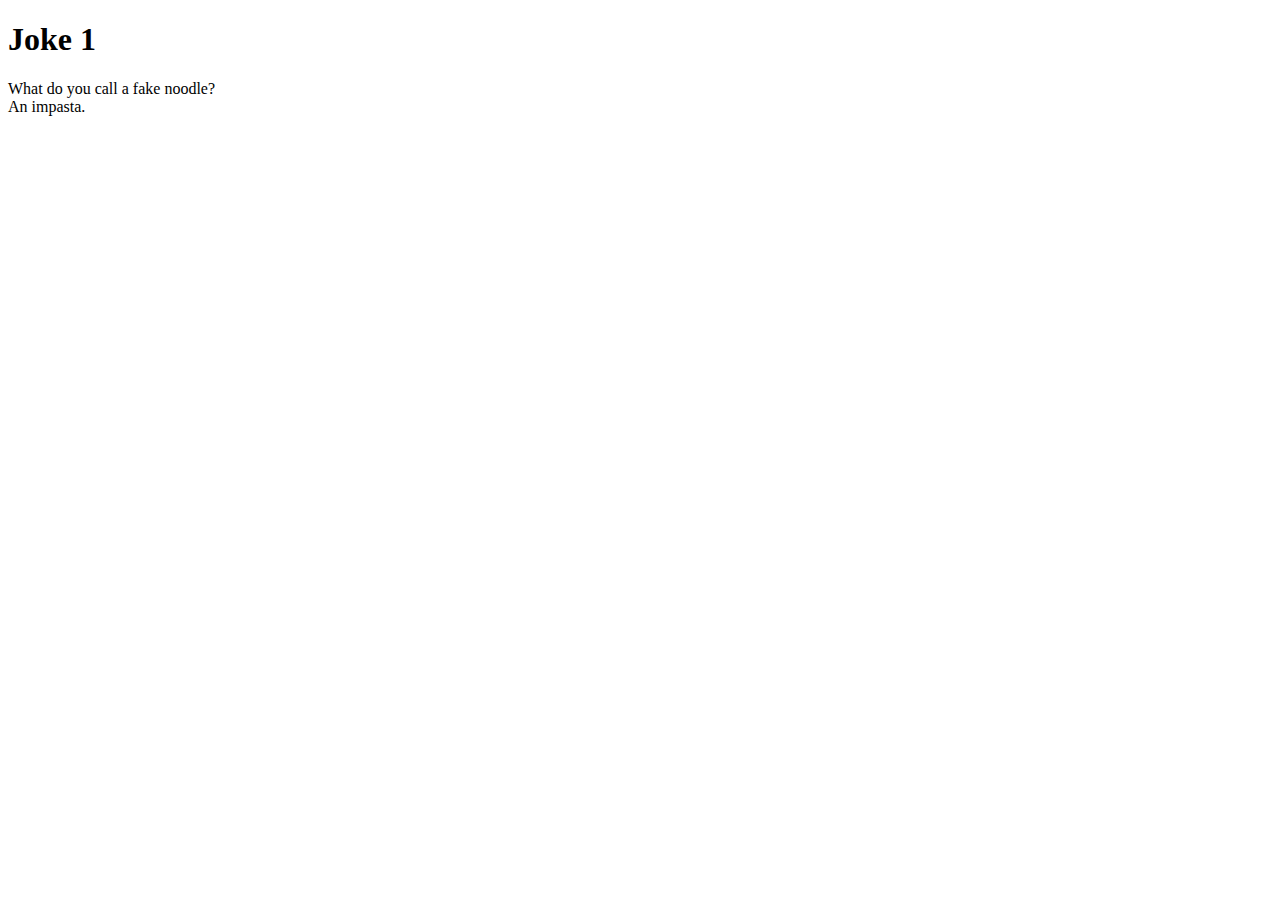
==== joke1.html @ 97172511 "Add basic HTML and jokes" ====
<!DOCTYPE html>
<html lang="en">
<head>
    <meta charset="utf-8">
    <title>Joke 1</title>
</head>
<body>
    <h1>Joke 1</h1>
    <p>What do you call a fake noodle? <br> An impasta.</p>
</body>
</html>
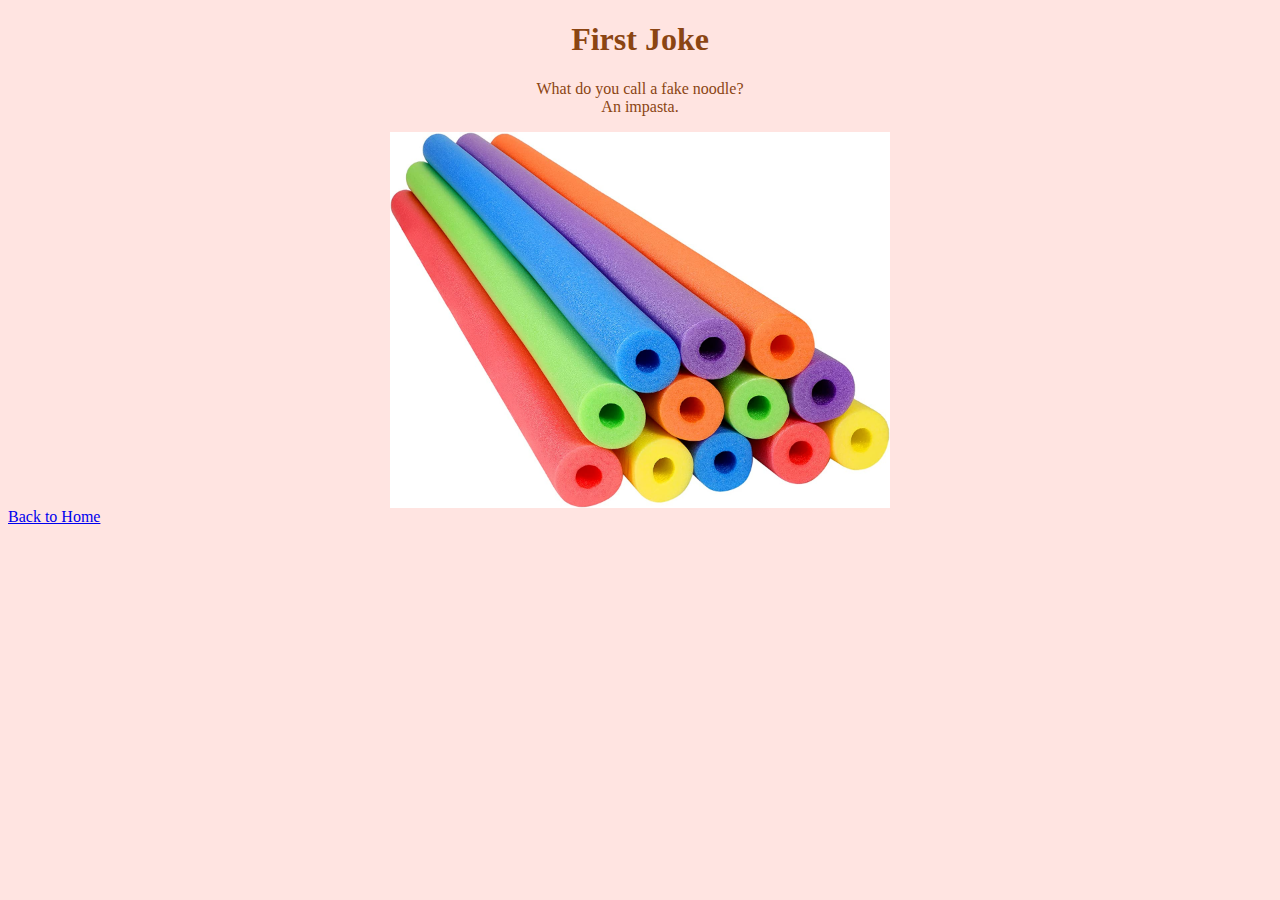
==== commit 32d12fb1: "Add images and css." ====
--- a/joke1.html
+++ b/joke1.html
@@ -2,10 +2,14 @@
 <html lang="en">
 <head>
     <meta charset="utf-8">
+    <link rel="stylesheet" href="styles.css">
     <title>Joke 1</title>
 </head>
-<body>
-    <h1>Joke 1</h1>
+<body class="joke1-page">
+    <h1>First Joke</h1>
     <p>What do you call a fake noodle? <br> An impasta.</p>
+    <img src="noodle.png" alt="A picture of pool noodles">
+    <a href="index.html">Back to Home</a>
+    
 </body>
 </html>--- a/styles.css
+++ b/styles.css
@@ -0,0 +1,36 @@
+img {
+    display: block;
+    margin-left: auto;
+    margin-right: auto;
+    max-width: 500px;
+    width: 100%;
+    height: auto;
+}
+
+/* Index page */
+body {
+    background-color: #f0f0f0;
+    color: #333333;
+}
+
+h1, p {
+    text-align: center;
+}
+
+/* Joke 1 page */
+body.joke1-page {
+    background-color: #FFE4E1;    /* Misty rose */
+    color: #8B4513;               /* Saddle brown */
+}
+
+/* Joke 2 page */
+body.joke2-page {
+    background-color: #E0FFFF;    /* Light cyan */
+    color: #4B0082;               /* Indigo */
+}
+
+/* Joke 3 page */
+body.joke3-page {
+    background-color: #F0FFF0;    /* Honeydew */
+    color: #2F4F4F;               /* Dark slate gray */
+}
